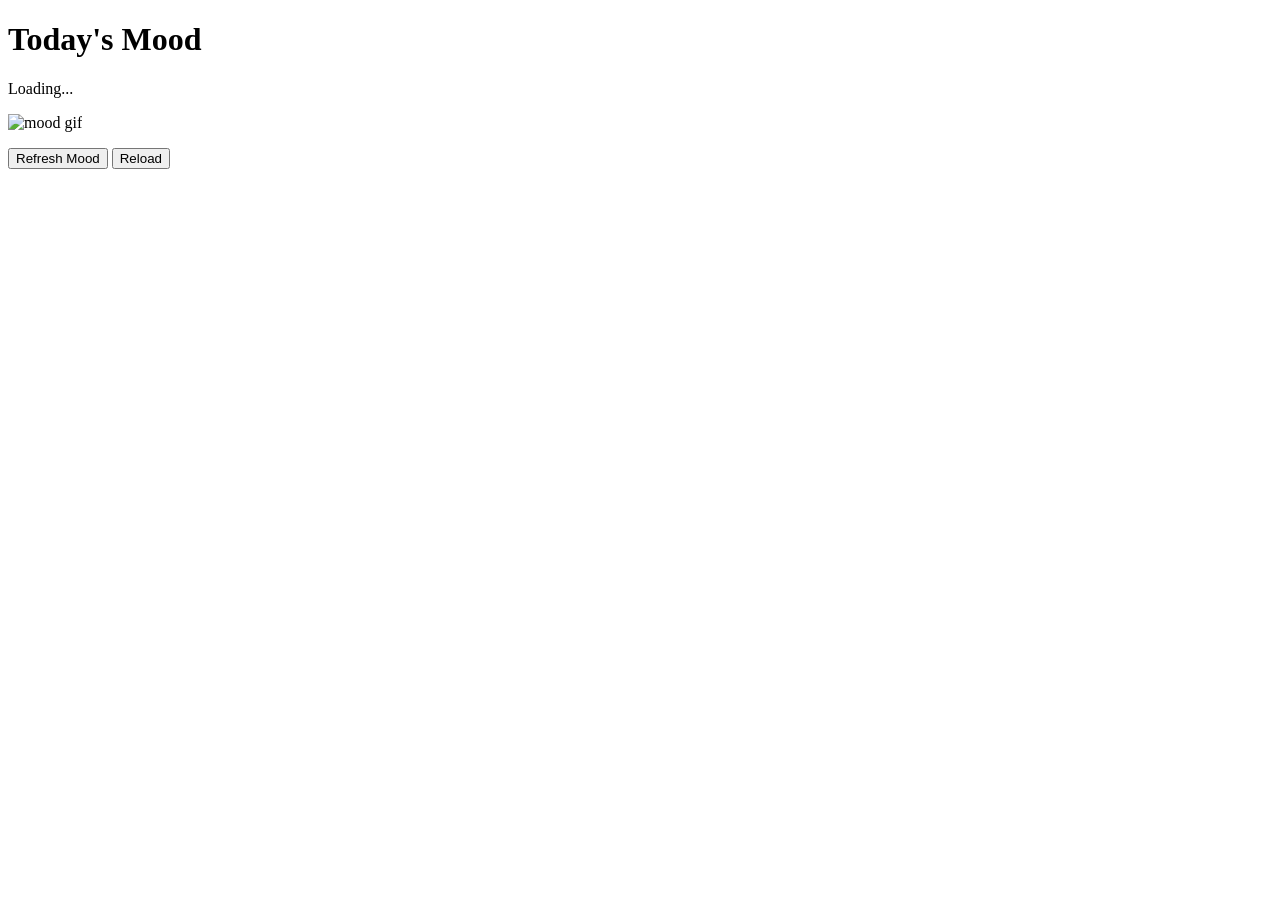
==== static-site/index.html @ b26535e0 "first commit" ====
<!doctype html>
<html lang="en">
<head>
  <meta charset="utf-8" />
  <meta name="viewport" content="width=device-width, initial-scale=1" />
  <title>Mood App</title>
  <link rel="stylesheet" href="/styles.css" />
</head>
<body>
  <main class="card">
    <h1>Today's Mood</h1>
    <p id="mood" class="mood">Loading...</p>
    <img id="gif" class="gif" alt="mood gif" />
    <p id="meta" class="meta"></p>
    <div class="actions">
      <button id="refreshBtn" type="button">Refresh Mood</button>
      <button id="reloadBtn" type="button">Reload</button>
    </div>
    <pre id="status" class="status"></pre>
  </main>
  <script src="/app.js"></script>
</body>
</html>
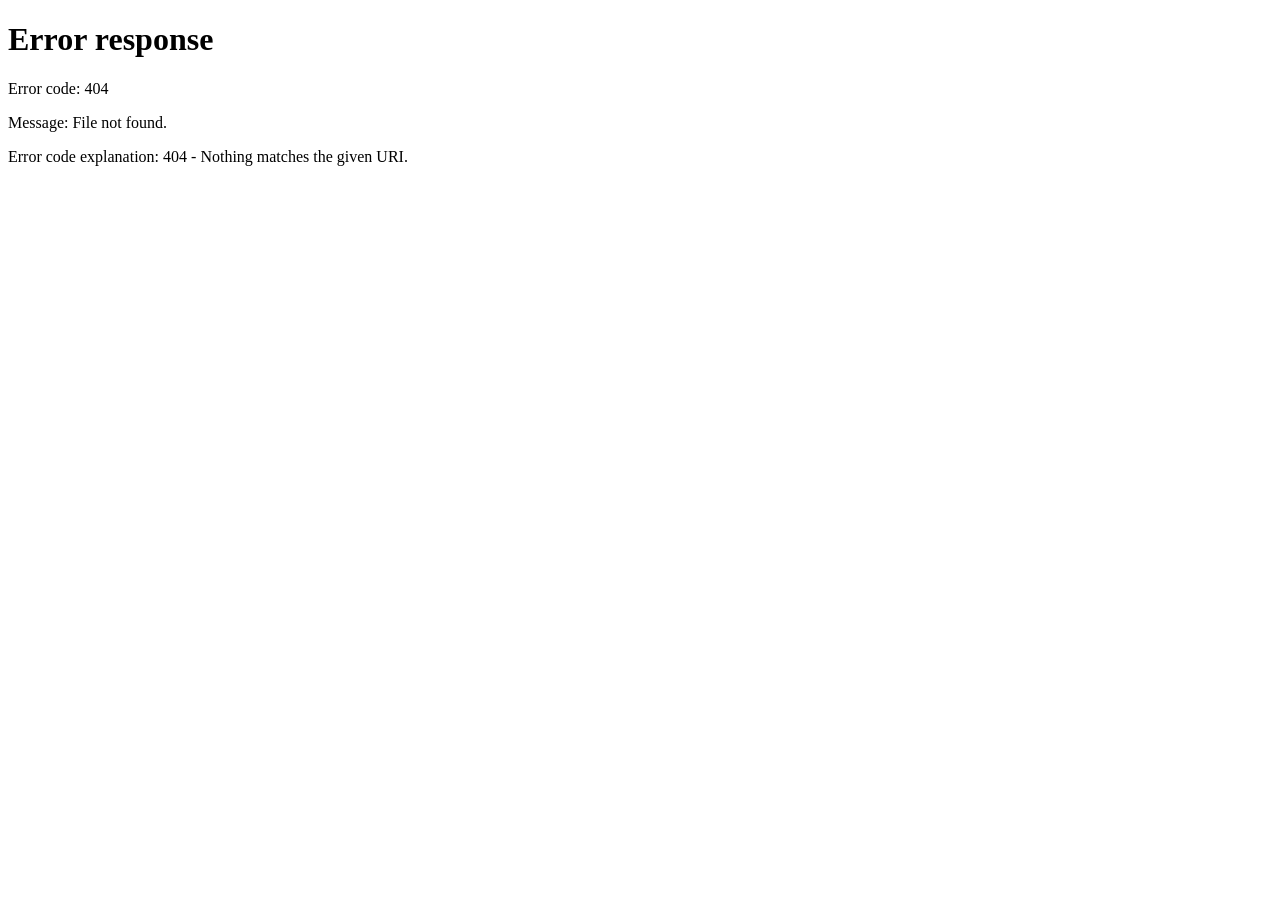
==== commit de0ff60e: "cloudformation is complete" ====
--- a/static-site/index.html
+++ b/static-site/index.html
@@ -1,23 +1,190 @@
-<!doctype html>
+<!DOCTYPE html>
 <html lang="en">
 <head>
-  <meta charset="utf-8" />
+  <meta charset="UTF-8" />
   <meta name="viewport" content="width=device-width, initial-scale=1" />
-  <title>Mood App</title>
-  <link rel="stylesheet" href="/styles.css" />
+  <title>Mood of the Day</title>
+  <style>
+    body {
+      font-family: Arial, sans-serif;
+      text-align: center;
+      background-color: #f5f5f5;
+      margin: 0;
+      padding: 20px;
+    }
+
+    h1 {
+      margin-bottom: 20px;
+    }
+
+
+    .gif-container {
+      position: relative;
+      display: inline-block;
+      max-width: 960px;
+      width: 100%;
+    }
+
+    .gif-container img {
+      width: 100%;
+      max-height: 70vh;
+      object-fit: contain;
+      border-radius: 12px;
+      background: #ececec;
+    }
+
+    .refresh-btn {
+      position: absolute;
+      top: 50%;
+      left: 50%;
+      transform: translate(-50%, -50%);
+      width: 64px;
+      height: 64px;
+      display: none;
+      align-items: center;
+      justify-content: center;
+      font-size: 32px;
+      color: rgba(255, 255, 255, 0.8);
+      background: rgba(0, 0, 0, 0.25);
+      backdrop-filter: blur(8px);
+      -webkit-backdrop-filter: blur(8px);
+      border: 1px solid rgba(255, 255, 255, 0.35);
+      border-radius: 14px;
+      cursor: pointer;
+      transition: all 0.2s ease-in-out;
+    }
+
+    .refresh-btn:hover {
+      color: rgba(255, 255, 255, 1);
+      transform: translate(-50%, -50%) scale(1.08);
+    }
+
+    .gif-container:hover .refresh-btn {
+      display: flex;
+    }
+
+    .meta-info {
+      position: fixed;
+      bottom: 12px;
+      right: 12px;
+      font-size: 12px;
+      color: #555;
+      text-align: right;
+      background: rgba(255, 255, 255, 0.72);
+      backdrop-filter: blur(6px);
+      padding: 8px 10px;
+      border-radius: 8px;
+    }
+
+    .status {
+      margin-top: 14px;
+      color: #666;
+      font-size: 13px;
+      min-height: 18px;
+    }
+
+    footer {
+      margin-top: 30px;
+      font-size: 18px;
+      font-weight: bold;
+    }
+  </style>
 </head>
 <body>
-  <main class="card">
-    <h1>Today's Mood</h1>
-    <p id="mood" class="mood">Loading...</p>
-    <img id="gif" class="gif" alt="mood gif" />
-    <p id="meta" class="meta"></p>
-    <div class="actions">
-      <button id="refreshBtn" type="button">Refresh Mood</button>
-      <button id="reloadBtn" type="button">Reload</button>
-    </div>
-    <pre id="status" class="status"></pre>
-  </main>
-  <script src="/app.js"></script>
+  <h1 id="mood-title">Mood of the Day</h1>
+
+  <div class="gif-container">
+    <img id="mood-gif" alt="Mood gif" />
+    <div class="refresh-btn" onclick="refreshMood()">⟳</div>
+  </div>
+
+  <p class="status" id="status"></p>
+
+  <footer>
+    ROCK your attitude any day of the week 🤘
+  </footer>
+
+  <div class="meta-info">
+    <div><strong>Generated at:</strong> <span id="generated-at">--</span></div>
+    <div style="margin-top: 4px;"><strong>Running on:</strong> <span id="hostname">--</span></div>
+  </div>
+
+  <script>
+    function setStatus(message) {
+      document.getElementById("status").textContent = message || "";
+    }
+
+    function triggerLogin() {
+      window.location.href = "/api/login";
+    }
+
+    function renderMood(data) {
+      document.getElementById("mood-title").innerText = "Mood of the Day: " + (data.mood || "--");
+      document.getElementById("mood-gif").src = data.gif || "";
+      document.getElementById("generated-at").innerText = data.generated_at || "--";
+      document.getElementById("hostname").innerText = data.hostname || "--";
+      setStatus("");
+    }
+
+    async function loadMood(forceLoginOnFailure) {
+      try {
+        const response = await fetch("/api/mood", {
+          method: "GET",
+          credentials: "same-origin"
+        });
+
+        if (!response.ok) {
+          throw new Error("mood request failed with status " + response.status);
+        }
+
+        const contentType = response.headers.get("content-type") || "";
+        if (!contentType.includes("application/json")) {
+          throw new Error("unexpected content-type: " + contentType);
+        }
+
+        const data = await response.json();
+        renderMood(data);
+      } catch (err) {
+        if (forceLoginOnFailure) {
+          triggerLogin();
+          return;
+        }
+        setStatus("Unable to load mood right now.");
+      }
+    }
+
+    async function refreshMood() {
+      try {
+        const response = await fetch("/api/refresh", {
+          method: "POST",
+          credentials: "same-origin"
+        });
+
+        if (response.status === 202) {
+          setStatus("Refresh queued.");
+          await loadMood(false);
+          return;
+        }
+
+        if (!response.ok) {
+          throw new Error("refresh failed with status " + response.status);
+        }
+
+        const contentType = response.headers.get("content-type") || "";
+        if (!contentType.includes("application/json")) {
+          throw new Error("unexpected content-type: " + contentType);
+        }
+
+        const data = await response.json();
+        renderMood(data);
+      } catch (err) {
+        triggerLogin();
+      }
+    }
+
+    window.addEventListener("load", function () {
+      loadMood(true);
+    });
+  </script>
 </body>
 </html>
